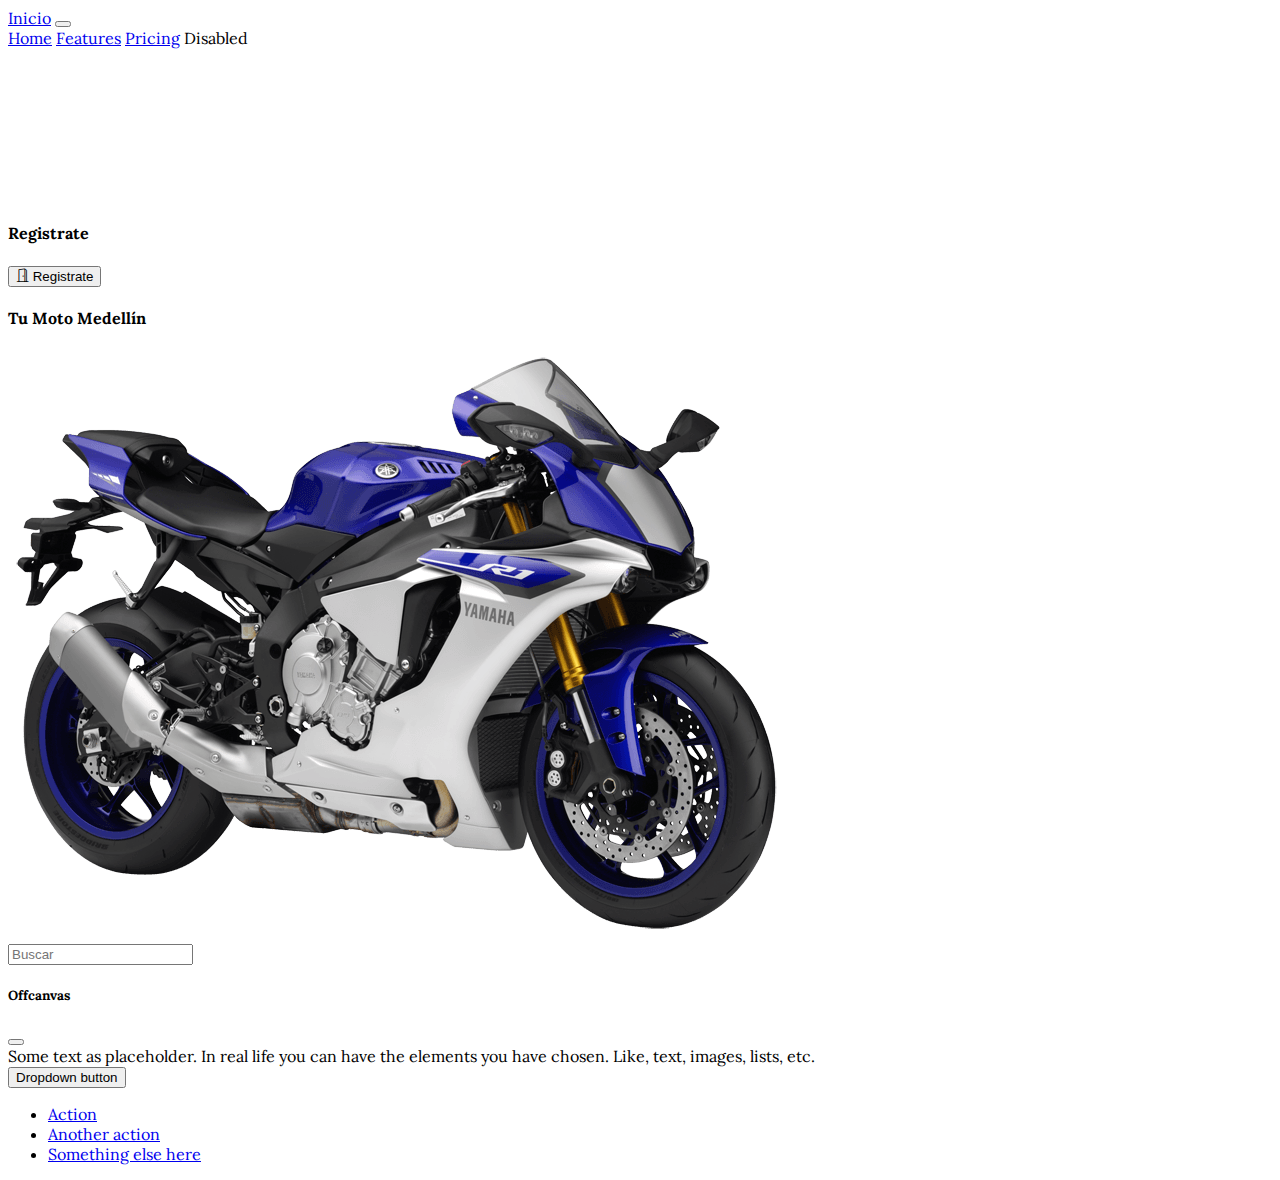
==== index.html @ 9f41a3d8 "se crea tienda" ====
<!DOCTYPE html>
<html lang="en">
<head>
    <meta charset="UTF-8">
    <meta http-equiv="X-UA-Compatible" content="IE=edge">
    <meta name="viewport" content="width=device-width, initial-scale=1.0">
    <title>tienda tcc</title>
    <!-- CSS only -->
<link href="https://cdn.jsdelivr.net/npm/bootstrap@5.2.0-beta1/dist/css/bootstrap.min.css" rel="stylesheet" integrity="sha384-0evHe/X+R7YkIZDRvuzKMRqM+OrBnVFBL6DOitfPri4tjfHxaWutUpFmBp4vmVor" crossorigin="anonymous">
<link
rel="stylesheet"
href="https://cdnjs.cloudflare.com/ajax/libs/animate.css/4.1.1/animate.min.css"
/>

<link rel="preconnect" href="https://fonts.googleapis.com">
<link rel="preconnect" href="https://fonts.gstatic.com" crossorigin>
<link href="https://fonts.googleapis.com/css2?family=Lora&display=swap" rel="stylesheet">

<link rel="stylesheet" href="https://cdn.jsdelivr.net/npm/bootstrap-icons@1.8.3/font/bootstrap-icons.css">

<link rel="stylesheet" href="./assets/styles/estilos.css">
</head>
<body class="fuente">
    
    <header class="animate__animated animate__backInDown">
        <nav class="navbar navbar-expand-lg bg-dark navbar-dark">
            <div class="container-fluid">
              <a class="navbar-brand" href="#">Inicio</a>
              <button class="navbar-toggler" type="button" data-bs-toggle="collapse" data-bs-target="#navbarNavAltMarkup" aria-controls="navbarNavAltMarkup" aria-expanded="false" aria-label="Toggle navigation">
                <span class="navbar-toggler-icon"></span>
              </button>
              <div class="collapse navbar-collapse" id="navbarNavAltMarkup">
                <div class="navbar-nav">
                  <a class="nav-link active" aria-current="page" href="#">Home</a>
                  <a class="nav-link" href="#">Features</a>
                  <a class="nav-link" href="#">Pricing</a>
                  <a class="nav-link disabled">Disabled</a>
                </div>
              </div>
            </div>
        </nav>
    </header>
    <main>
        <section>
            <video class="w-100 " src="./assets/video/intromotos.mp4" muted autoplay loop></video>
        </section>
        <section>
            <div class="container">
                <div class="row mt-5">
                    
                    <div class="col-4 align-self-center text-center">
                        <h4>Registrate</h4>
                        <button class="btn btn-primary" type="button" data-bs-toggle="offcanvas" data-bs-target="#offcanvasExample">
                            <i class="bi bi-door-open"></i>
                            Registrate
                        </button>
                    </div>
                    <div class="col-8">
                        <h4>Tu Moto Medellín</h4>
                        <img class="img-fluid" src="./assets/img/yamalogo.png" alt="foto">
                    </div>
                </div>
                <div class="row"></div>
            </div>
        </section>

   

        <section>
          <div class="container my-5">
            <di class="row my-3">
              <div class="col-12 "></div>
              <input id="busqueda" type="search" class="form-control" placeholder="Buscar">
            </di>
            <div class="row row-cols-1 row-cols-md-5 g-3" id="fila">

            </div>
          </div>
        </section>

        <section>
            <div class="offcanvas offcanvas-start" tabindex="-1" id="offcanvasExample" aria-labelledby="offcanvasExampleLabel">
                <div class="offcanvas-header">
                  <h5 class="offcanvas-title" id="offcanvasExampleLabel">Offcanvas</h5>
                  <button type="button" class="btn-close" data-bs-dismiss="offcanvas" aria-label="Close"></button>
                </div>
                <div class="offcanvas-body">
                  <div>
                    Some text as placeholder. In real life you can have the elements you have chosen. Like, text, images, lists, etc.
                  </div>
                  <div class="dropdown mt-3">
                    <button class="btn btn-secondary dropdown-toggle" type="button" id="dropdownMenuButton" data-bs-toggle="dropdown">
                      Dropdown button
                    </button>
                    <ul class="dropdown-menu" aria-labelledby="dropdownMenuButton">
                      <li><a class="dropdown-item" href="#">Action</a></li>
                      <li><a class="dropdown-item" href="#">Another action</a></li>
                      <li><a class="dropdown-item" href="#">Something else here</a></li>
                    </ul>
                  </div>
                </div>
            </div>
        </section>
    </main>
    <footer>

    </footer>



    <!-- JavaScript Bundle with Popper -->
<script src="https://cdn.jsdelivr.net/npm/bootstrap@5.2.0-beta1/dist/js/bootstrap.bundle.min.js" integrity="sha384-pprn3073KE6tl6bjs2QrFaJGz5/SUsLqktiwsUTF55Jfv3qYSDhgCecCxMW52nD2" crossorigin="anonymous"></script>


</body>
</html>
---- assets/styles/estilos.css ----
.fuente{
    font-family: 'Lora', serif;
   ;
}

.fuente2 {
    font-size: 100px
}
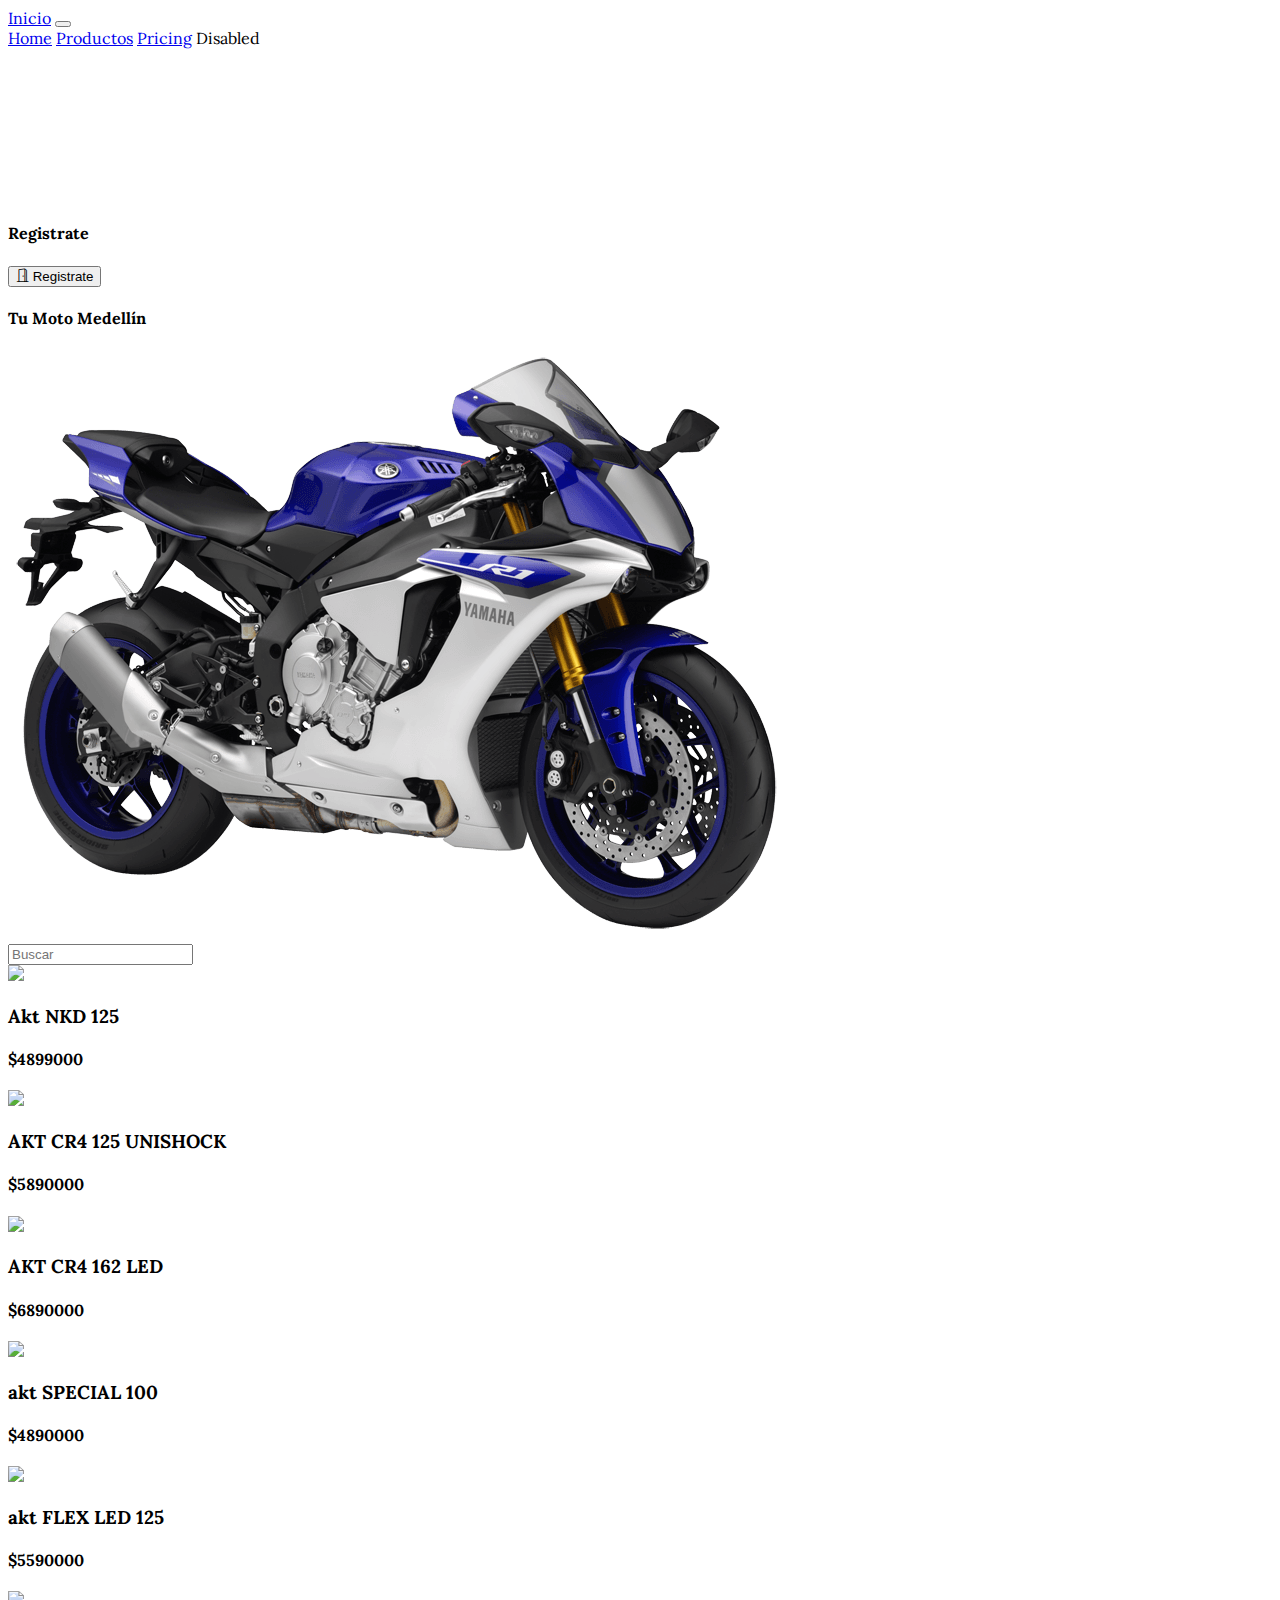
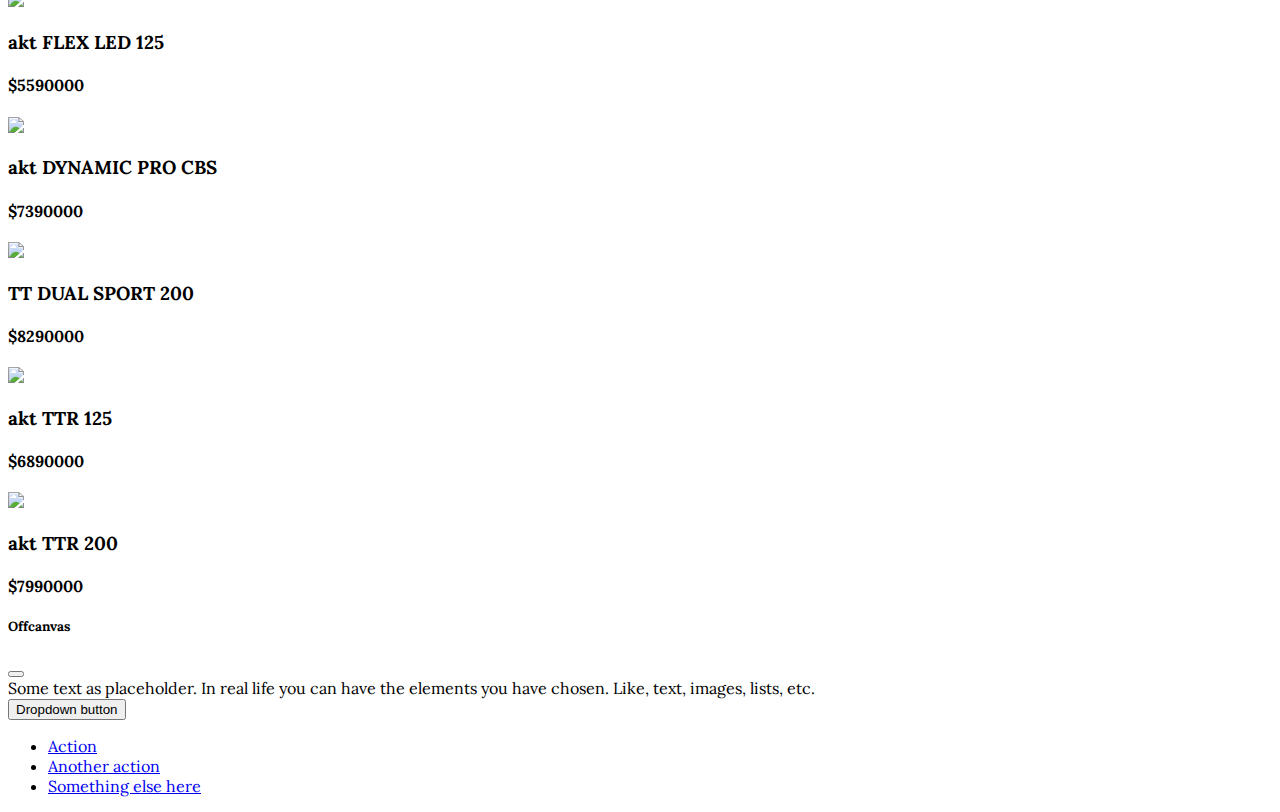
==== commit 0b7ba414: "se actualiza" ====
--- a/index.html
+++ b/index.html
@@ -31,8 +31,8 @@
               </button>
               <div class="collapse navbar-collapse" id="navbarNavAltMarkup">
                 <div class="navbar-nav">
-                  <a class="nav-link active" aria-current="page" href="#">Home</a>
-                  <a class="nav-link" href="#">Features</a>
+                  <a class="nav-link active" aria-current="page" href="./index.html">Home</a>
+                  <a class="nav-link" href="./src/views/ampliar Info.html">Productos</a>
                   <a class="nav-link" href="#">Pricing</a>
                   <a class="nav-link disabled">Disabled</a>
                 </div>
@@ -106,7 +106,7 @@
 
     </footer>
 
-
+    <script src="./src/controllers/controladorTienda.js" type = "module"></script>
 
     <!-- JavaScript Bundle with Popper -->
 <script src="https://cdn.jsdelivr.net/npm/bootstrap@5.2.0-beta1/dist/js/bootstrap.bundle.min.js" integrity="sha384-pprn3073KE6tl6bjs2QrFaJGz5/SUsLqktiwsUTF55Jfv3qYSDhgCecCxMW52nD2" crossorigin="anonymous"></script>
